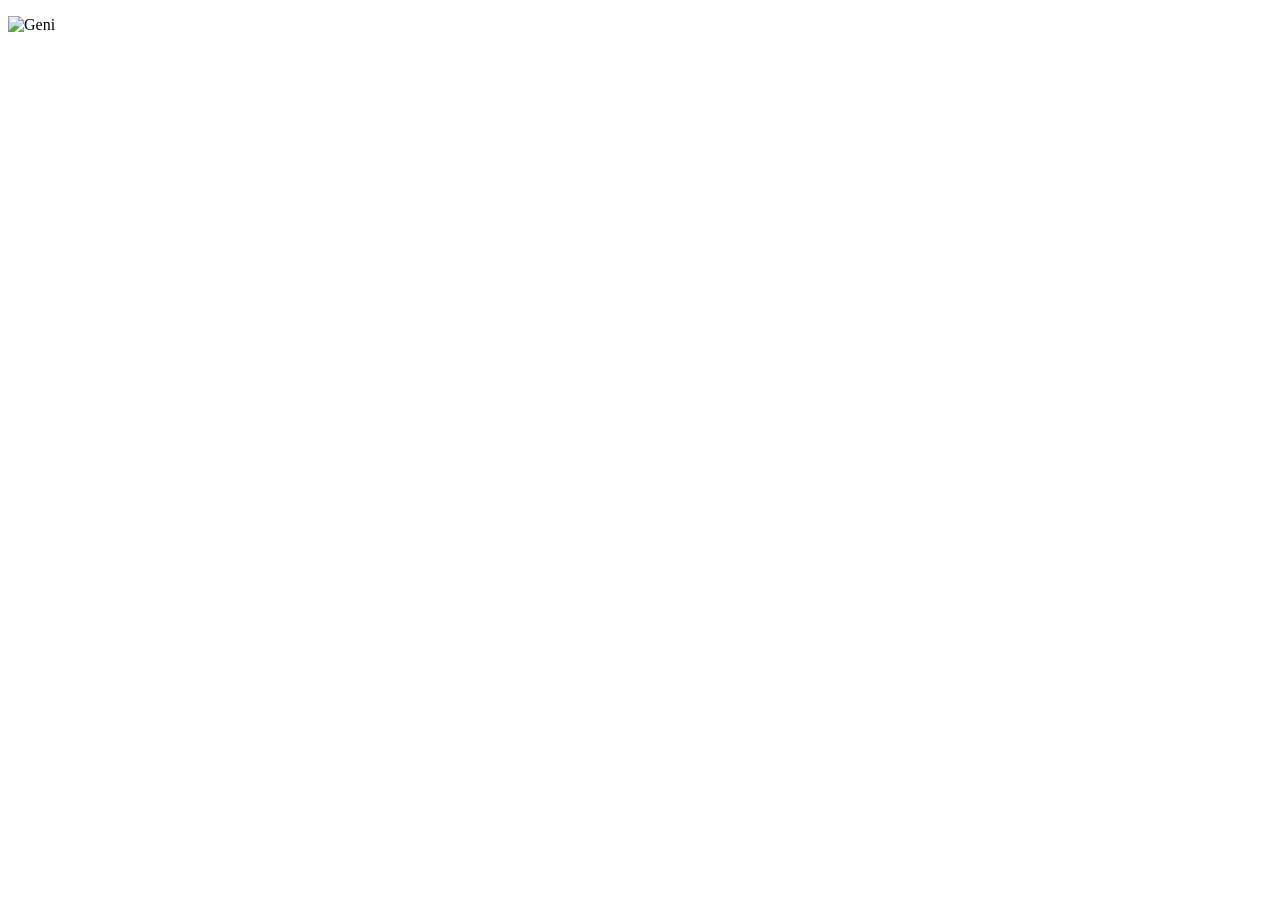
==== index.html @ 17706ef1 "change circle to rect - trial 1" ====
<!DOCTYPE html>
<p>
	<html>
		<head>
		</head>
		<body>
			<img src="https://www.geni.com/platform/images/poweredby_light_button.png" alt="Geni">
		</body>
	</html>
</p>
<p>
	<title></title>
</p>
<p>
	<meta charset="utf-8" />
	<style type="text/css">
.node {
  cursor: pointer;
}

.node rect {
  background-color: lightblue;
  border-style: solid;
  border-width: 1px;
}

.node text {
  font: 18px sans-serif;
}

.link {
  fill: none;
  stroke: #ccc;
  stroke-width: 1.5px;
}	</style>
	<script src="//d3js.org/d3.v3.min.js"></script><script>

var margin = {top: 20, right: 120, bottom: 20, left: 300},
    width = 2000 - margin.right - margin.left,
    height = 800 - margin.top - margin.bottom;

var i = 0,
    duration = 750,
    root;

var tree = d3.layout.tree()
    .size([height, width]);

var diagonal = d3.svg.diagonal()
    .projection(function(d) { return [d.y, d.x]; });

var svg = d3.select("body").append("svg")
    .attr("width", width + margin.right + margin.left)
    .attr("height", height + margin.top + margin.bottom)
  .append("g")
    .attr("transform", "translate(" + margin.left + "," + margin.top + ")");

d3.json("nurhaci.json", function(error, flare) {
  if (error) throw error;

  root = flare;
  root.x0 = height / 2;
  root.y0 = 10;

  function collapse(d) {
    if (d.children) {
      d._children = d.children;
      d._children.forEach(collapse);
      d.children = null;
    }
  }

  root.children.forEach(collapse);
  update(root);
});

d3.select(self.frameElement).style("height", "800px");

function update(source) {

  // Compute the new tree layout.
  var nodes = tree.nodes(root).reverse(),
      links = tree.links(nodes);

  // Normalize for fixed-depth.
  nodes.forEach(function(d) { d.y = d.depth * 180; });

  // Update the nodes…
  var node = svg.selectAll("g.node")
      .data(nodes, function(d) { return d.id || (d.id = ++i); });

  // Enter any new nodes at the parent's previous position.
  var nodeEnter = node.enter().append("g")
      .attr("class", "node")
      .attr("transform", function(d) { return "translate(" + source.y0 + "," + source.x0 + ")"; })
      .on("click", click);

  nodeEnter.append("rect")
      .attr("width", 15)
      .attr("height", 10)
      .style("fill", function(d) { return d._children ? "lightsteelblue" : "#fff"; });

  nodeEnter.append("text")
      .attr("x", function(d) { return d.children || d._children ? -10 : 10; })
      .attr("dy", ".35em")
      .attr("text-anchor", function(d) { return d.children || d._children ? "end" : "start"; })
      .text(function(d) { return d.name; })
      .style("fill-opacity", 1e-6);

  // Transition nodes to their new position.
  var nodeUpdate = node.transition()
      .duration(duration)
      .attr("transform", function(d) { return "translate(" + d.y + "," + d.x + ")"; });

  nodeUpdate.select("rect")
      .attr("width", 15)
      .attr("height", 10)
      .style("fill", function(d) { return d._children ? "lightsteelblue" : "#fff"; });

  nodeUpdate.select("text")
      .style("fill-opacity", 1);

  // Transition exiting nodes to the parent's new position.
  var nodeExit = node.exit().transition()
      .duration(duration)
      .attr("transform", function(d) { return "translate(" + source.y + "," + source.x + ")"; })
      .remove();

  nodeExit.select("rect")
      .attr("width", 15)
      .attr("height", 10);

  nodeExit.select("text")
      .style("fill-opacity", 1e-6);

  // Update the links…
  var link = svg.selectAll("path.link")
      .data(links, function(d) { return d.target.id; });

  // Enter any new links at the parent's previous position.
  link.enter().insert("path", "g")
      .attr("class", "link")
      .attr("d", function(d) {
        var o = {x: source.x0, y: source.y0};
        return diagonal({source: o, target: o});
      });

  // Transition links to their new position.
  link.transition()
      .duration(duration)
      .attr("d", diagonal);

  // Transition exiting nodes to the parent's new position.
  link.exit().transition()
      .duration(duration)
      .attr("d", function(d) {
        var o = {x: source.x, y: source.y};
        return diagonal({source: o, target: o});
      })
      .remove();

  // Stash the old positions for transition.
  nodes.forEach(function(d) {
    d.x0 = d.x;
    d.y0 = d.y;
  });
}

// Toggle children on click.
function click(d) {
  if (d.children) {
    d._children = d.children;
    d.children = null;
  } else {
    d.children = d._children;
    d._children = null;
  }
  update(d);
}

</script></p>
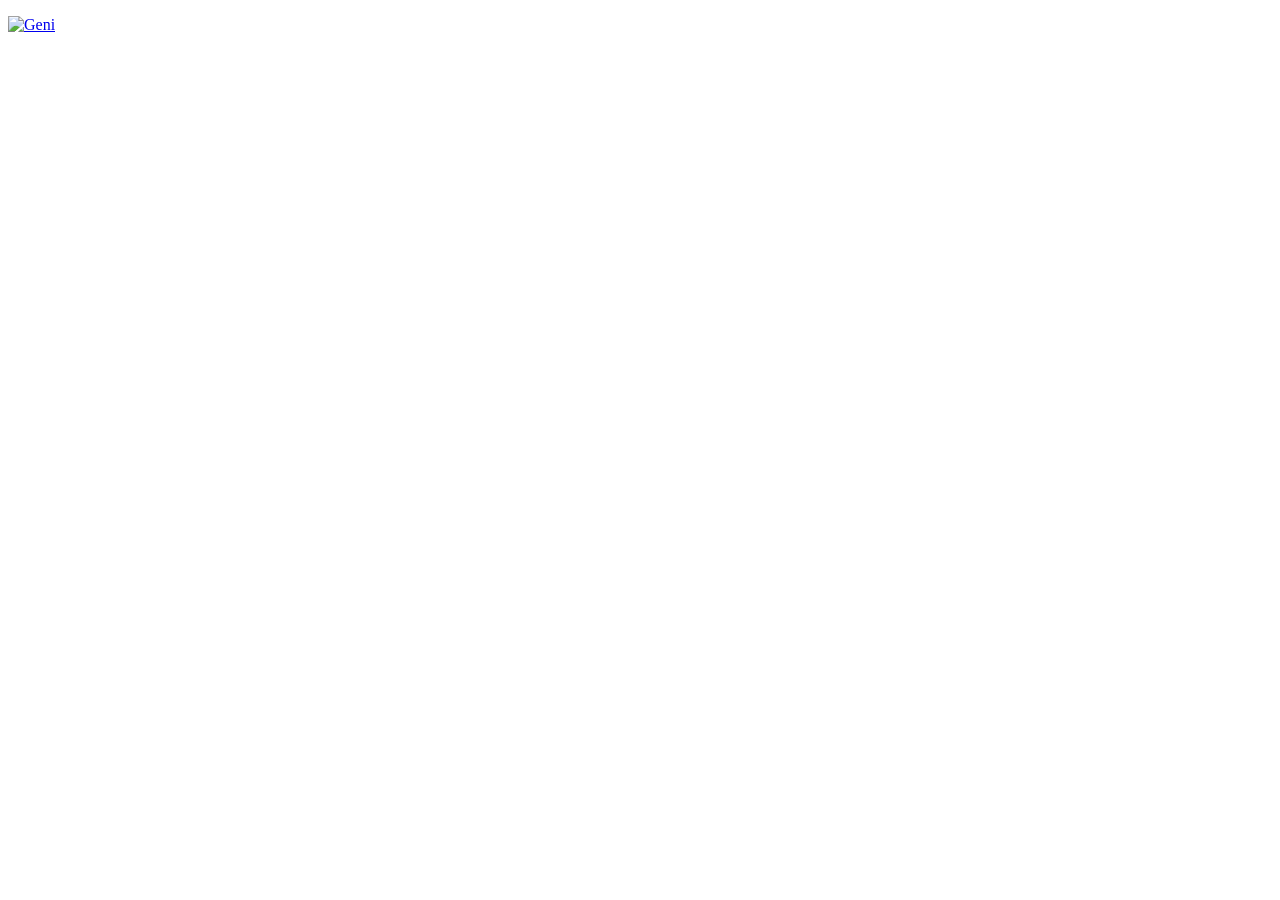
==== commit da81952f: "m add link to Geni" ====
--- a/index.html
+++ b/index.html
@@ -4,7 +4,9 @@
 		<head>
 		</head>
 		<body>
+			<a href="https://www.geni.com">
 			<img src="https://www.geni.com/platform/images/poweredby_light_button.png" alt="Geni">
+			</a>
 		</body>
 	</html>
 </p>
@@ -92,12 +94,12 @@
   // Enter any new nodes at the parent's previous position.
   var nodeEnter = node.enter().append("g")
       .attr("class", "node")
-      .attr("transform", function(d) { return "translate(" + source.y0 + "," + source.x0 + ")"; })
+      .attr("transform", function(d) { return "translate(" + source.y0 + 200 + "," + source.x0 + ")"; })
       .on("click", click);
 
   nodeEnter.append("rect")
-      .attr("width", 15)
-      .attr("height", 10)
+      .attr("width", 200)
+      .attr("height", 30)
       .style("fill", function(d) { return d._children ? "lightsteelblue" : "#fff"; });
 
   nodeEnter.append("text")
@@ -113,8 +115,8 @@
       .attr("transform", function(d) { return "translate(" + d.y + "," + d.x + ")"; });
 
   nodeUpdate.select("rect")
-      .attr("width", 15)
-      .attr("height", 10)
+      .attr("width", 200)
+      .attr("height", 30)
       .style("fill", function(d) { return d._children ? "lightsteelblue" : "#fff"; });
 
   nodeUpdate.select("text")
@@ -127,8 +129,8 @@
       .remove();
 
   nodeExit.select("rect")
-      .attr("width", 15)
-      .attr("height", 10);
+      .attr("width", 200)
+      .attr("height", 30);
 
   nodeExit.select("text")
       .style("fill-opacity", 1e-6);
@@ -161,8 +163,8 @@
 
   // Stash the old positions for transition.
   nodes.forEach(function(d) {
-    d.x0 = d.x;
-    d.y0 = d.y;
+    d.x0 = d.x - 10;
+    d.y0 = d.y + 200;
   });
 }
 
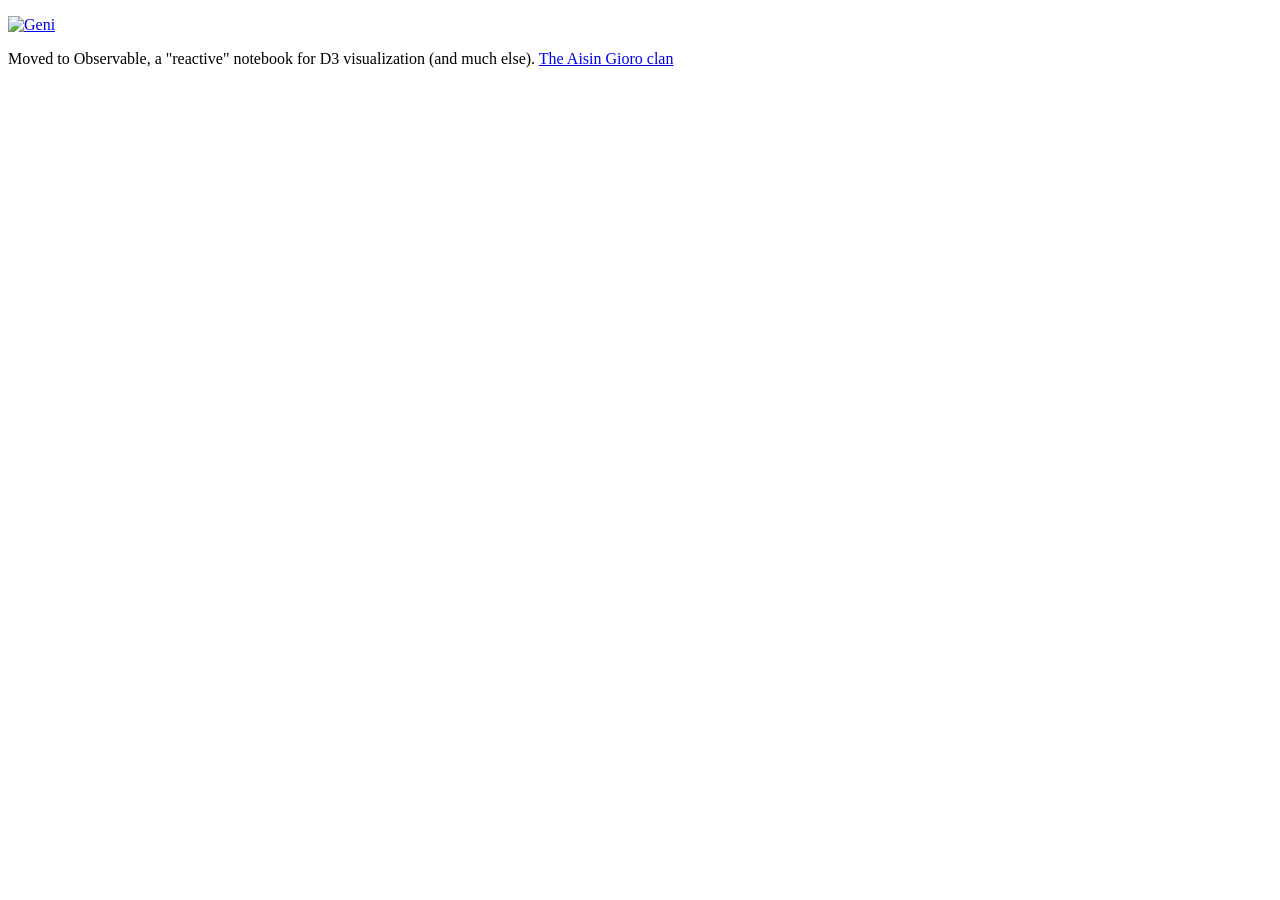
==== commit 7678098d: "Update index.html" ====
--- a/index.html
+++ b/index.html
@@ -7,6 +7,9 @@
 			<a href="https://www.geni.com">
 			<img src="https://www.geni.com/platform/images/poweredby_light_button.png" alt="Geni">
 			</a>
+			
+			<p> Moved to Observable, a "reactive" notebook for D3 visualization (and much else). 
+				<a href="https://beta.observablehq.com/@liuyao12/aisin-gioro-clan"> The Aisin Gioro clan </a> </p>
 		</body>
 	</html>
 </p>
